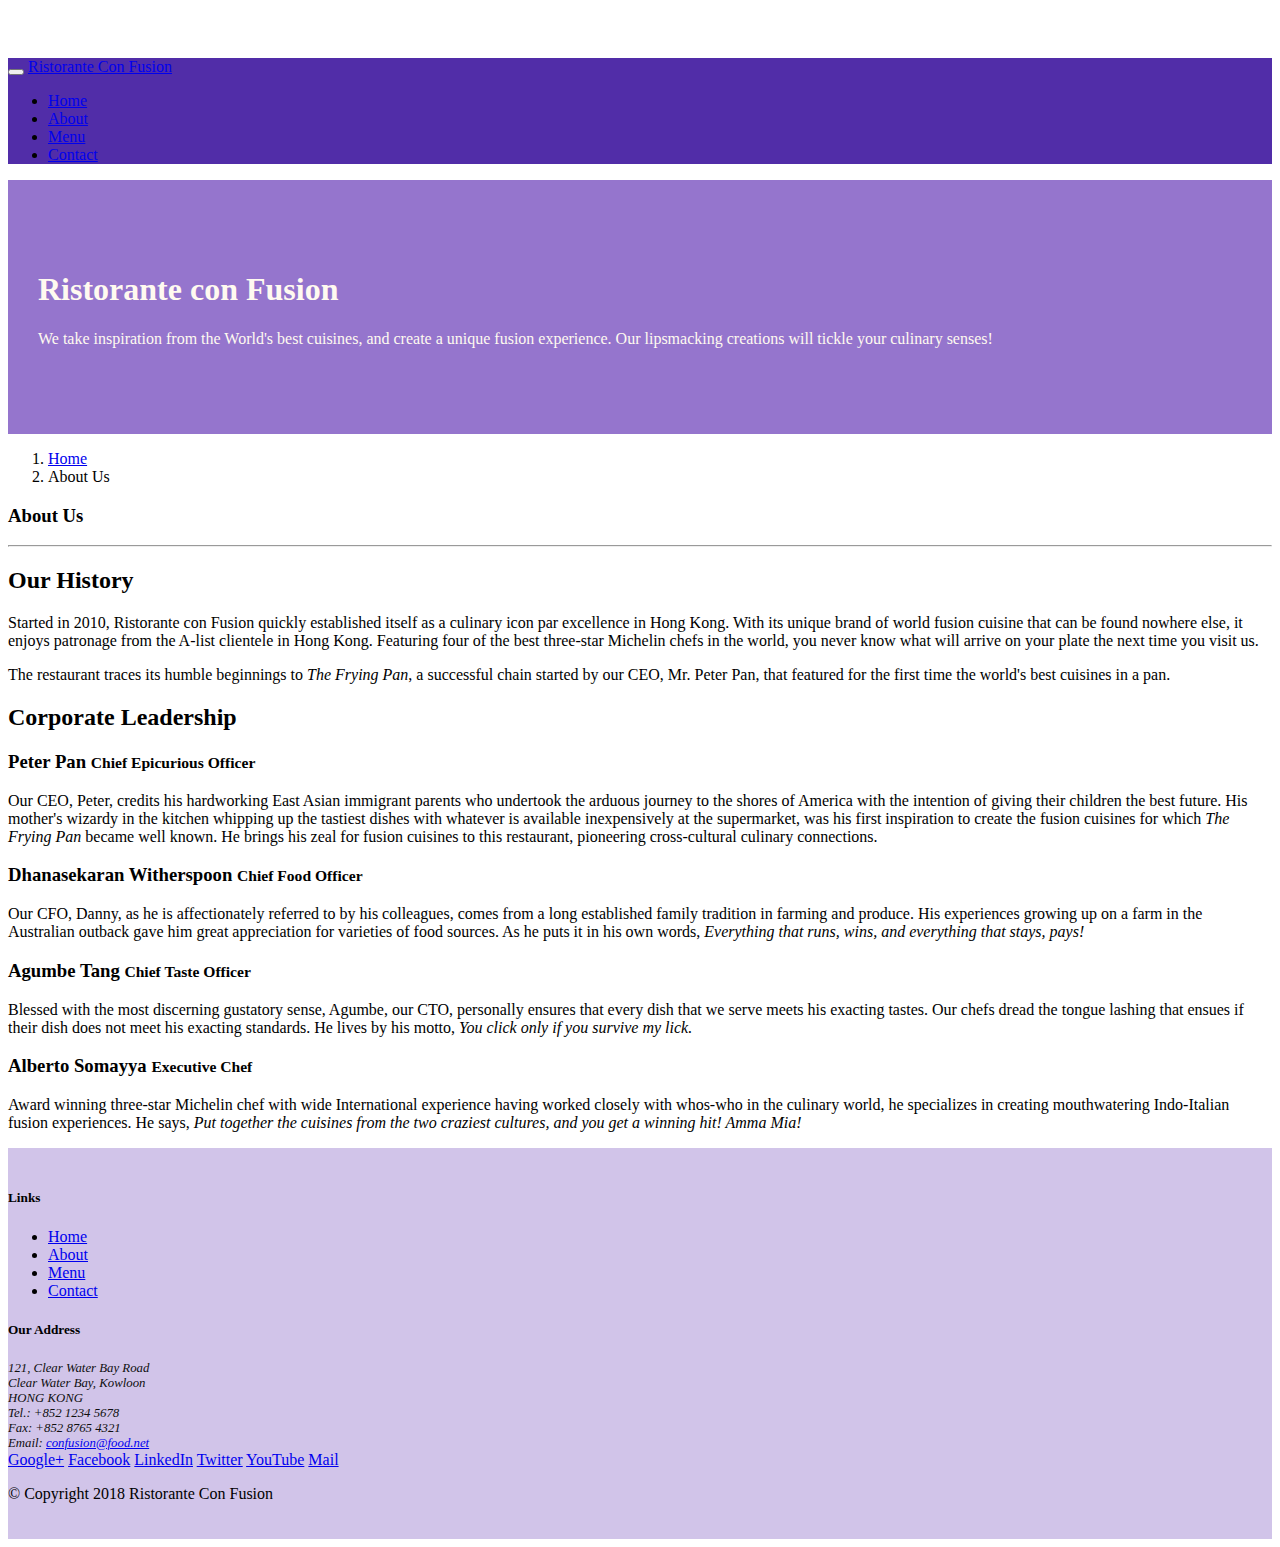
==== aboutus.html @ cb68f528 "navbar and breadcrumbs" ====
<!DOCTYPE html>
<html lang="en">

<head>
    <meta charset="utf-8">
    <meta name="viewport" content="width=device-width, 
        initial-scale=1, shrink-to-fit=no">
    <meta http-equiv="x-ua-compatible" content="ie=edge">

    <link rel="stylesheet" href="node_modules/bootstrap/dist/css/bootstrap.min.css">
    <link rel="stylesheet" href="css/styles.css">
   
    <title>Ristorante Con Fusion: About Us</title>

</head>

<body>
    <nav class="navbar navbar-dark navbar-expand-sm fixed-top">
        <div class="container">
            <button class="navbar-toggler" type="button" data-toggle="collapse" data-target="#Navbar">
                <span class="navbar-toggler-icon"></span>
            </button>
           <a class="navbar-brand" href="#">Ristorante Con Fusion</a>
           <div class="collapse navbar-collapse" id="Navbar">
                <ul class="navbar-nav mr-auto">
                    <li class="nav-item"><a class="nav-link" href="./index.html">Home</a></li>
                    <li class="nav-item active"><a class="nav-link" href="#">About</a></li>
                    <li class="nav-item"><a class="nav-link" href="#">Menu</a></li>
                    <li class="nav-item"><a class="nav-link" href="#">Contact</a></li>
                </ul> 
            </div>           
        </div>
    </nav>

    <header class="jumbotron">
        <div class="container">
            <div class="row row-header">
                <div class="col-12 col-sm-6">
                    <h1>Ristorante con Fusion</h1>
                    <p>We take inspiration from the World's best cuisines, and create a unique fusion experience. Our lipsmacking creations will tickle your culinary senses!</p>
                </div>
                <div class="col-12 col-sm">
                </div>
            </div>
        </div>
    </header>

    <div class="container">
        <div class="row">
            <ol class="col-12 breadcrumb">
                <li class="breadcrumb-item"><a href="./index.html">Home</a></li>
                <li class="breadcrumb-item active">About Us</li>
            </ol>
            <div class="col-12">
               <h3>About Us</h3>
               <hr>
            </div>
        </div>

        <div class="row">
            <div class="col-12 col-sm-6">
                <h2>Our History</h2>
                <p>Started in 2010, Ristorante con Fusion quickly established itself as a culinary icon par excellence in Hong Kong. With its unique brand of world fusion cuisine that can be found nowhere else, it enjoys patronage from the A-list clientele in Hong Kong.  Featuring four of the best three-star Michelin chefs in the world, you never know what will arrive on your plate the next time you visit us.</p>
                <p>The restaurant traces its humble beginnings to <em>The Frying Pan</em>, a successful chain started by our CEO, Mr. Peter Pan, that featured for the first time the world's best cuisines in a pan.</p>
            </div>
            <div>
            </div>
        </div>


        <div class="row">
            <div class="col-12">
                <h2>Corporate Leadership</h2>
                <h3>Peter Pan <small>Chief Epicurious Officer</small></h3>
                <p class="d-none d-sm-block">Our CEO, Peter, credits his hardworking East Asian immigrant parents who undertook the arduous journey to the shores of America with the intention of giving their children the best future. His mother's wizardy in the kitchen whipping up the tastiest dishes with whatever is available inexpensively at the supermarket, was his first inspiration to create the fusion cuisines for which <em>The Frying Pan</em> became well known. He brings his zeal for fusion cuisines to this restaurant, pioneering cross-cultural culinary connections.</p>
                <h3>Dhanasekaran Witherspoon <small>Chief Food Officer</small></h3>
                <p class="d-none d-sm-block">Our CFO, Danny, as he is affectionately referred to by his colleagues, comes from a long established family tradition in farming and produce. His experiences growing up on a farm in the Australian outback gave him great appreciation for varieties of food sources. As he puts it in his own words, <em>Everything that runs, wins, and everything that stays, pays!</em></p>
                <h3>Agumbe Tang <small>Chief Taste Officer</small></h3>
                <p class="d-none d-sm-block">Blessed with the most discerning gustatory sense, Agumbe, our CTO, personally ensures that every dish that we serve meets his exacting tastes. Our chefs dread the tongue lashing that ensues if their dish does not meet his exacting standards. He lives by his motto, <em>You click only if you survive my lick.</em></p>
                <h3>Alberto Somayya <small>Executive Chef</small></h3>
                <p class="d-none d-sm-block">Award winning three-star Michelin chef with wide International experience having worked closely with whos-who in the culinary world, he specializes in creating mouthwatering Indo-Italian fusion experiences. He says, <em>Put together the cuisines from the two craziest cultures, and you get a winning hit! Amma Mia!</em></p>
            </div>
       </div>

    </div>

    <footer class="footer">
        <div class="container">
            <div class="row">             
                <div class="col-4 offset-1 col-sm-2">
                    <h5>Links</h5>
                    <ul class="list-unstyled">
                        <li><a href="#">Home</a></li>
                        <li><a href="#">About</a></li>
                        <li><a href="#">Menu</a></li>
                        <li><a href="#">Contact</a></li>
                    </ul>
                </div>
                <div class="col-7 col-sm-5">
                    <h5>Our Address</h5>
                    <address>
		              121, Clear Water Bay Road<br>
		              Clear Water Bay, Kowloon<br>
		              HONG KONG<br>
		              Tel.: +852 1234 5678<br>
		              Fax: +852 8765 4321<br>
		              Email: <a href="mailto:confusion@food.net">confusion@food.net</a>
		           </address>
                </div>
                <div class="col-12 col-sm-4 align-self-center">
                    <div class="text-center">
                        <a href="http://google.com/+">Google+</a>
                        <a href="http://www.facebook.com/profile.php?id=">Facebook</a>
                        <a href="http://www.linkedin.com/in/">LinkedIn</a>
                        <a href="http://twitter.com/">Twitter</a>
                        <a href="http://youtube.com/">YouTube</a>
                        <a href="mailto:">Mail</a>
                    </div>
                </div>
           </div>
           <div class="row justify-content-center">             
                <div class="col-auto">
                    <p>© Copyright 2018 Ristorante Con Fusion</p>
                </div>
           </div>
        </div>
    </footer>
    <script src="node_modules/jquery/dist/jquery.slim.min.js"></script>
    <script src="node_modules/popper.js/dist/umd/popper.min.js"></script>
    <script src="node_modules/bootstrap/dist/js/bootstrap.min.js"></script>   
</body>

</html>
---- css/styles.css ----
.row-header {
    margin:0px auto;
    padding: 0px;
}

.row-content {
    margin: 0px auto;
    padding: 50px 0px 50px 0px;
    border-bottom: 1px ridge;
    min-height: 400px;
}

.footer {
    background-color: #D1C4E9;
    margin: 0px auto;
    padding: 20px 0px 20px 0px;
}

.jumbotron {
    padding:70px 30px 70px 30px;
    margin:0px auto;
    background: #9575CD ;
    color:floralwhite;
}

address{
    font-size:80%;
    margin:0px;
    color:#0f0f0f;
}

body{
    padding:50px 0px 0px 0px;
    z-index:0;
}

.navbar-dark {
     background-color: #512DA8;
}
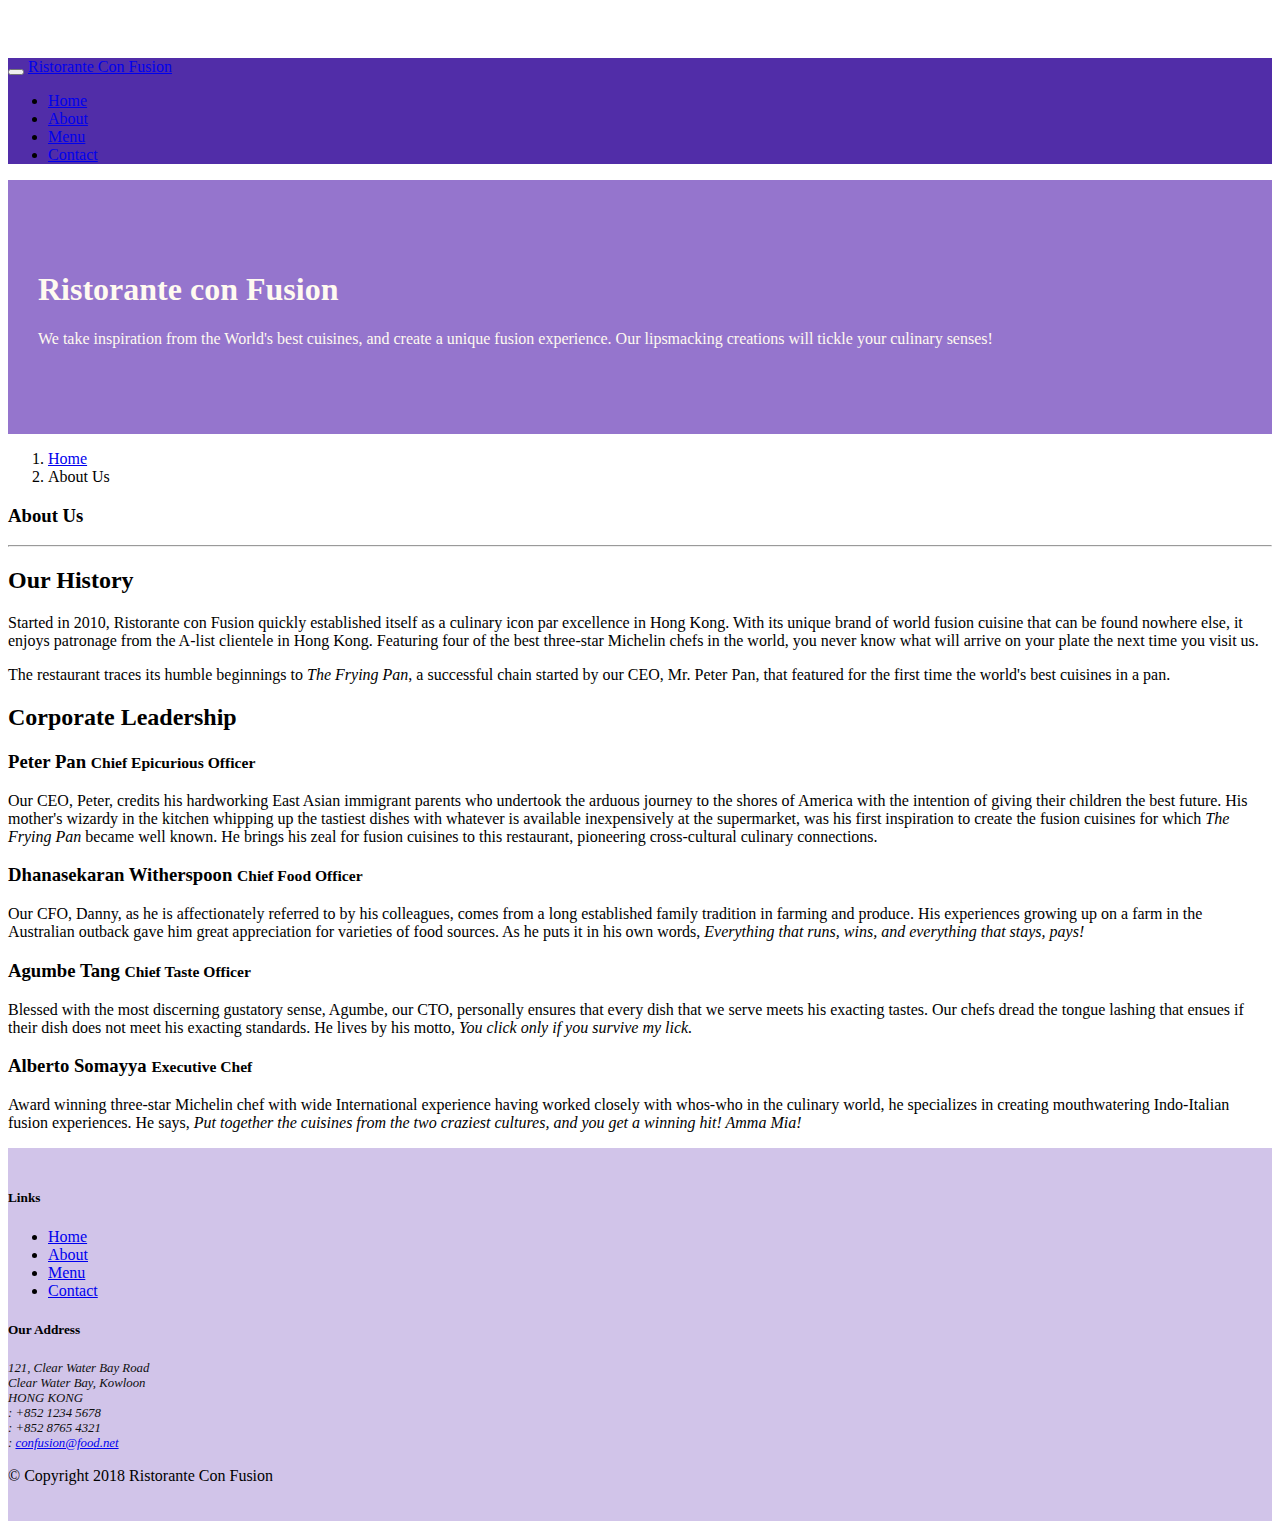
==== commit c4dba66b: "icon and buttons" ====
--- a/aboutus.html
+++ b/aboutus.html
@@ -10,6 +10,9 @@
     <link rel="stylesheet" href="node_modules/bootstrap/dist/css/bootstrap.min.css">
     <link rel="stylesheet" href="css/styles.css">
    
+    <link rel="stylesheet" href="node_modules/font-awesome/css/font-awesome.min.css">
+    <link rel="stylesheet" href="node_modules/bootstrap-social/bootstrap-social.css">
+
     <title>Ristorante Con Fusion: About Us</title>
 
 </head>
@@ -23,10 +26,10 @@
            <a class="navbar-brand" href="#">Ristorante Con Fusion</a>
            <div class="collapse navbar-collapse" id="Navbar">
                 <ul class="navbar-nav mr-auto">
-                    <li class="nav-item"><a class="nav-link" href="./index.html">Home</a></li>
-                    <li class="nav-item active"><a class="nav-link" href="#">About</a></li>
-                    <li class="nav-item"><a class="nav-link" href="#">Menu</a></li>
-                    <li class="nav-item"><a class="nav-link" href="#">Contact</a></li>
+                    <li class="nav-item"><a class="nav-link" href="./index.html"><span class="fa fa-home fa-lg"></span> Home</a></li>
+                    <li class="nav-item active"><a class="nav-link" href="#"><span class="fa fa-info fa-lg"></span> About</a></li>
+                    <li class="nav-item"><a class="nav-link" href="#"><span class="fa fa-list fa-lg"></span> Menu</a></li>
+                    <li class="nav-item"><a class="nav-link" href="#"><span class="fa fa-address-card fa-lg"></span> Contact</a></li>
                 </ul> 
             </div>           
         </div>
@@ -102,19 +105,21 @@
 		              121, Clear Water Bay Road<br>
 		              Clear Water Bay, Kowloon<br>
 		              HONG KONG<br>
-		              Tel.: +852 1234 5678<br>
-		              Fax: +852 8765 4321<br>
-		              Email: <a href="mailto:confusion@food.net">confusion@food.net</a>
+		              <i class="fa fa-phone fa-lg"></i>: +852 1234 5678<br>
+                      <i class="fa fa-fax fa-lg"></i>: +852 8765 4321<br>
+                      <i class="fa fa-envelope fa-lg"></i>: 
+                      <a href="mailto:confusion@food.net">confusion@food.net</a>
+
 		           </address>
                 </div>
                 <div class="col-12 col-sm-4 align-self-center">
                     <div class="text-center">
-                        <a href="http://google.com/+">Google+</a>
-                        <a href="http://www.facebook.com/profile.php?id=">Facebook</a>
-                        <a href="http://www.linkedin.com/in/">LinkedIn</a>
-                        <a href="http://twitter.com/">Twitter</a>
-                        <a href="http://youtube.com/">YouTube</a>
-                        <a href="mailto:">Mail</a>
+                        <a class="btn btn-social-icon btn-google" href="http://google.com/+"><i class="fa fa-google-plus"></i></a>
+                        <a class="btn btn-social-icon btn-facebook" href="http://www.facebook.com/profile.php?id="><i class="fa fa-facebook"></i></a>
+                        <a class="btn btn-social-icon btn-linkedin" href="http://www.linkedin.com/in/"><i class="fa fa-linkedin"></i></a>
+                        <a class="btn btn-social-icon btn-twitter" href="http://twitter.com/"><i class="fa fa-twitter"></i></a>
+                        <a class="btn btn-social-icon btn-google" href="http://youtube.com/"><i class="fa fa-youtube"></i></a>
+                        <a class="btn btn-social-icon" href="mailto:"><i class="fa fa-envelope-o"></i></a>
                     </div>
                 </div>
            </div>
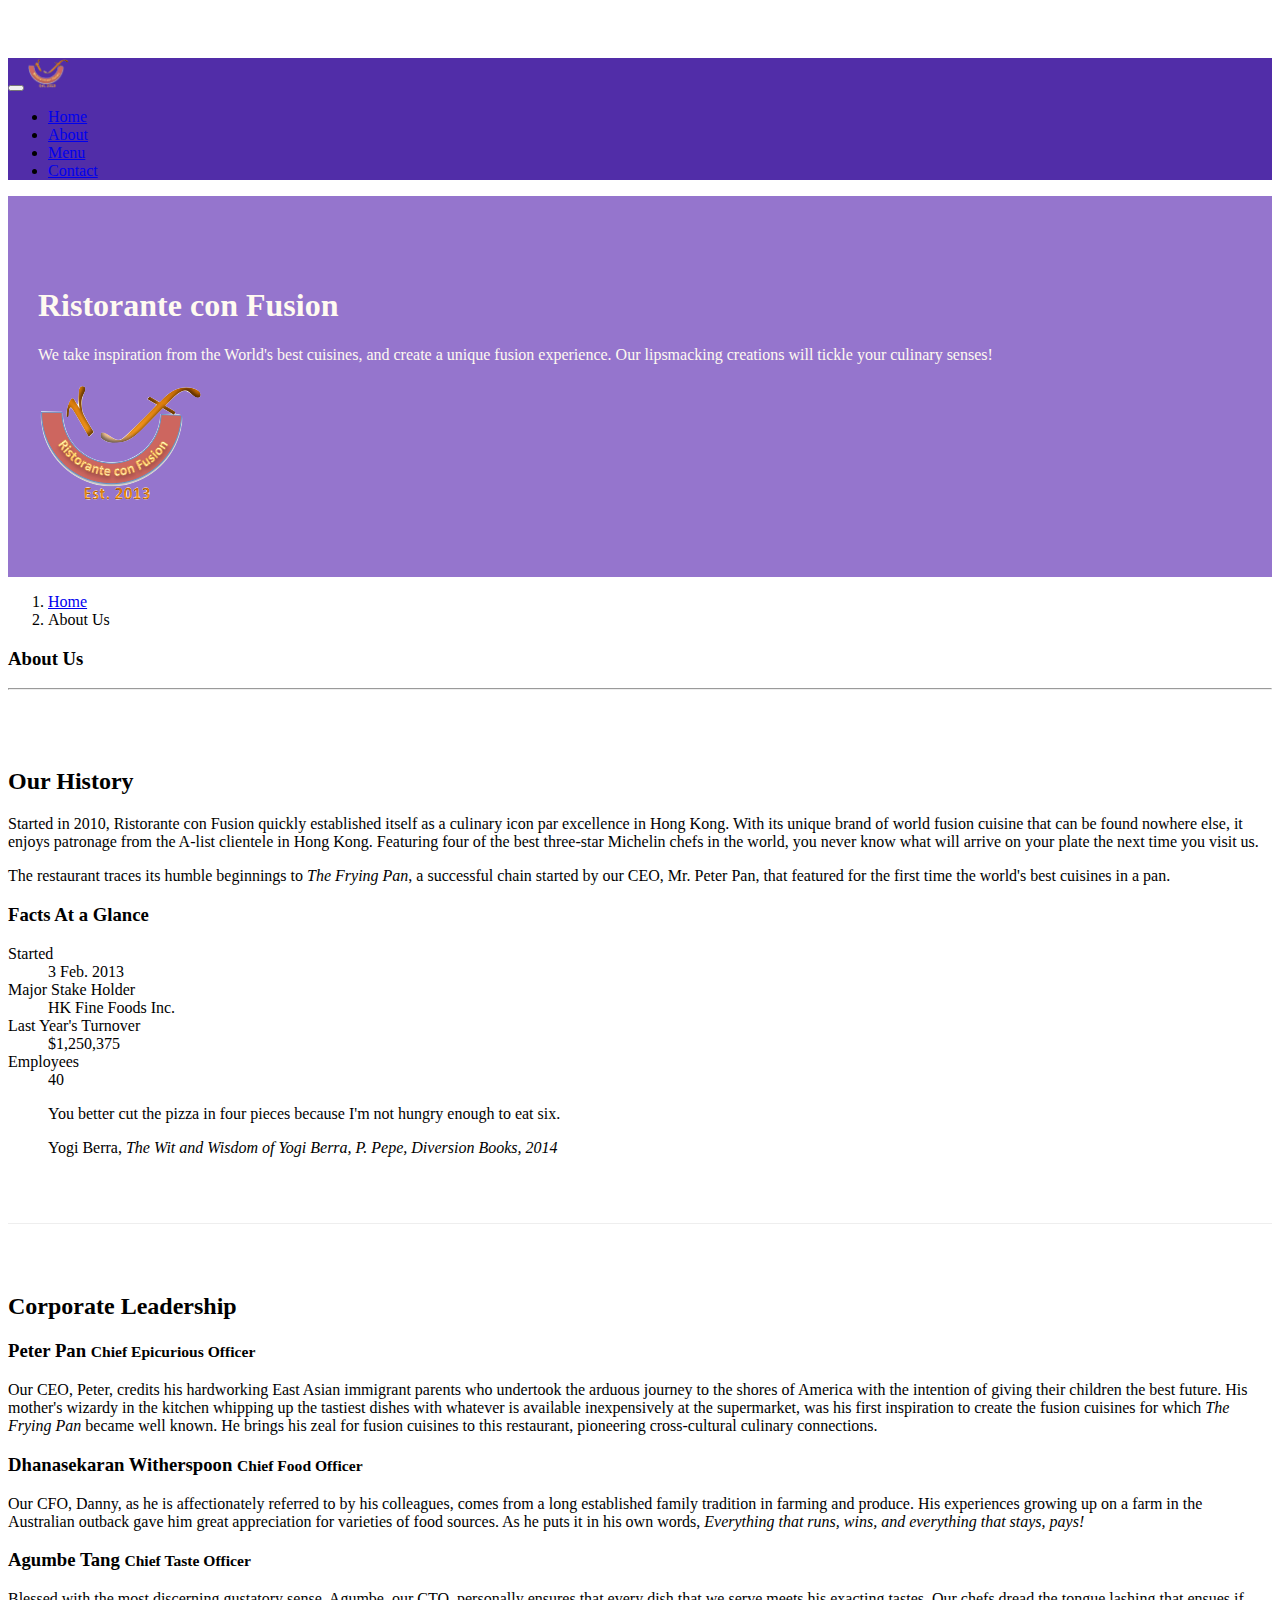
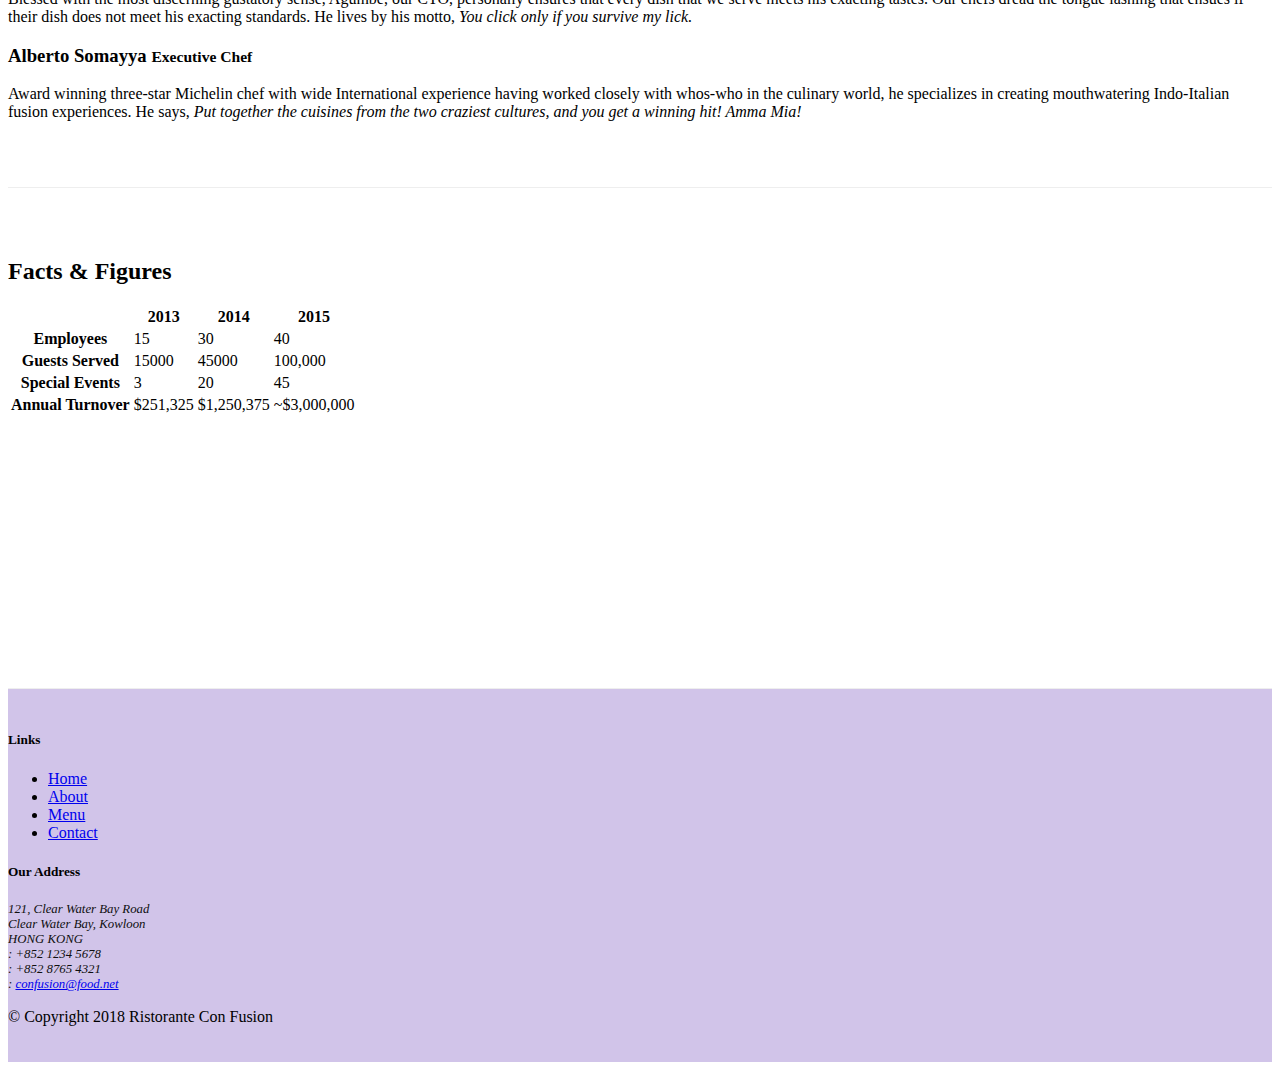
==== commit a92c1999: "reserve form" ====
--- a/aboutus.html
+++ b/aboutus.html
@@ -23,13 +23,13 @@
             <button class="navbar-toggler" type="button" data-toggle="collapse" data-target="#Navbar">
                 <span class="navbar-toggler-icon"></span>
             </button>
-           <a class="navbar-brand" href="#">Ristorante Con Fusion</a>
+           <a class="navbar-brand" href="#"><img src="img/logo.png" height="30" width="41"></a>
            <div class="collapse navbar-collapse" id="Navbar">
                 <ul class="navbar-nav mr-auto">
                     <li class="nav-item"><a class="nav-link" href="./index.html"><span class="fa fa-home fa-lg"></span> Home</a></li>
                     <li class="nav-item active"><a class="nav-link" href="#"><span class="fa fa-info fa-lg"></span> About</a></li>
                     <li class="nav-item"><a class="nav-link" href="#"><span class="fa fa-list fa-lg"></span> Menu</a></li>
-                    <li class="nav-item"><a class="nav-link" href="#"><span class="fa fa-address-card fa-lg"></span> Contact</a></li>
+                    <li class="nav-item"><a class="nav-link" href="contactus.html"><span class="fa fa-address-card fa-lg"></span> Contact</a></li>
                 </ul> 
             </div>           
         </div>
@@ -42,7 +42,8 @@
                     <h1>Ristorante con Fusion</h1>
                     <p>We take inspiration from the World's best cuisines, and create a unique fusion experience. Our lipsmacking creations will tickle your culinary senses!</p>
                 </div>
-                <div class="col-12 col-sm">
+                <div class="col-12 col-sm align-self-center">
+                    <img src="img/logo.png" class="img-fluid">
                 </div>
             </div>
         </div>
@@ -60,18 +61,45 @@
             </div>
         </div>
 
-        <div class="row">
+        <div class="row row-content">
             <div class="col-12 col-sm-6">
                 <h2>Our History</h2>
                 <p>Started in 2010, Ristorante con Fusion quickly established itself as a culinary icon par excellence in Hong Kong. With its unique brand of world fusion cuisine that can be found nowhere else, it enjoys patronage from the A-list clientele in Hong Kong.  Featuring four of the best three-star Michelin chefs in the world, you never know what will arrive on your plate the next time you visit us.</p>
                 <p>The restaurant traces its humble beginnings to <em>The Frying Pan</em>, a successful chain started by our CEO, Mr. Peter Pan, that featured for the first time the world's best cuisines in a pan.</p>
             </div>
-            <div>
-            </div>
-        </div>
-
-
-        <div class="row">
+            <div class="col-12 col-sm-6">
+                <div class="card">
+                    <h3 class="card-header bg-primary text-white">Facts At a Glance</h3>
+                    <div class="card-body">
+                        <dl class="row">
+                            <dt class="col-6">Started</dt>
+                            <dd class="col-6">3 Feb. 2013</dd>
+                            <dt class="col-6">Major Stake Holder</dt>
+                            <dd class="col-6">HK Fine Foods Inc.</dd>
+                            <dt class="col-6">Last Year's Turnover</dt>
+                            <dd class="col-6">$1,250,375</dd>
+                            <dt class="col-6">Employees</dt>
+                            <dd class="col-6">40</dd>
+                        </dl>
+                    </div>
+                </div>
+            </div>
+            <div class="col-12">
+                <div class="card card-body bg-light">
+                    <blockquote class="blockquote">
+                        <p class="mb-0">You better cut the pizza in four pieces because
+                            I'm not hungry enough to eat six.</p>
+                        <footer class="blockquote-footer">Yogi Berra,
+                            <cite title="Source Title">The Wit and Wisdom of Yogi Berra,
+                            P. Pepe, Diversion Books, 2014</cite>
+                        </footer>
+                    </blockquote>
+                </div>
+            </div>
+        </div>
+
+
+        <div class="row row-content">
             <div class="col-12">
                 <h2>Corporate Leadership</h2>
                 <h3>Peter Pan <small>Chief Epicurious Officer</small></h3>
@@ -84,6 +112,53 @@
                 <p class="d-none d-sm-block">Award winning three-star Michelin chef with wide International experience having worked closely with whos-who in the culinary world, he specializes in creating mouthwatering Indo-Italian fusion experiences. He says, <em>Put together the cuisines from the two craziest cultures, and you get a winning hit! Amma Mia!</em></p>
             </div>
        </div>
+       <div class="row row-content">
+            <div class="col-12 col-sm-9">
+                <h2>Facts &amp; Figures</h2>
+                <div class="table-responsive">
+                    <table class="table table-striped">
+                        <thead class="thead-dark">
+                            <tr>
+                                <th>&nbsp;</th>
+                                <th>2013</th>
+                                <th>2014</th>
+                                <th>2015</th>
+                            </tr>
+                        </thead>
+                        <tbody>
+                            <tr>
+                                <th>Employees</th>
+                                <td>15</td>
+                                <td>30</td>
+                                <td>40</td>
+                            </tr>
+                            <tr>
+                                <th>Guests Served</th>
+                                <td>15000</td>
+                                <td>45000</td>
+                                <td>100,000</td>
+                            </tr>
+                            <tr>
+                                <th>Special Events</th>
+                                <td>3</td>
+                                <td>20</td>
+                                <td>45</td>
+                            </tr>
+                            <tr>
+                                <th>Annual Turnover</th>
+                                <td>$251,325</td>
+                                <td>$1,250,375</td>
+                                <td>~$3,000,000</td>
+                            </tr>
+                        </tbody>
+                    </table>
+                </div>
+            </div>
+            <div class="col-12 col-sm-3">
+                
+            </div>
+        </div> 
+
 
     </div>
 
--- a/css/styles.css
+++ b/css/styles.css
@@ -36,4 +36,9 @@
 
 .navbar-dark {
      background-color: #512DA8;
-}+}
+
+.button-reserve {
+    padding-left: 25px;
+    padding-right: 25px;
+}
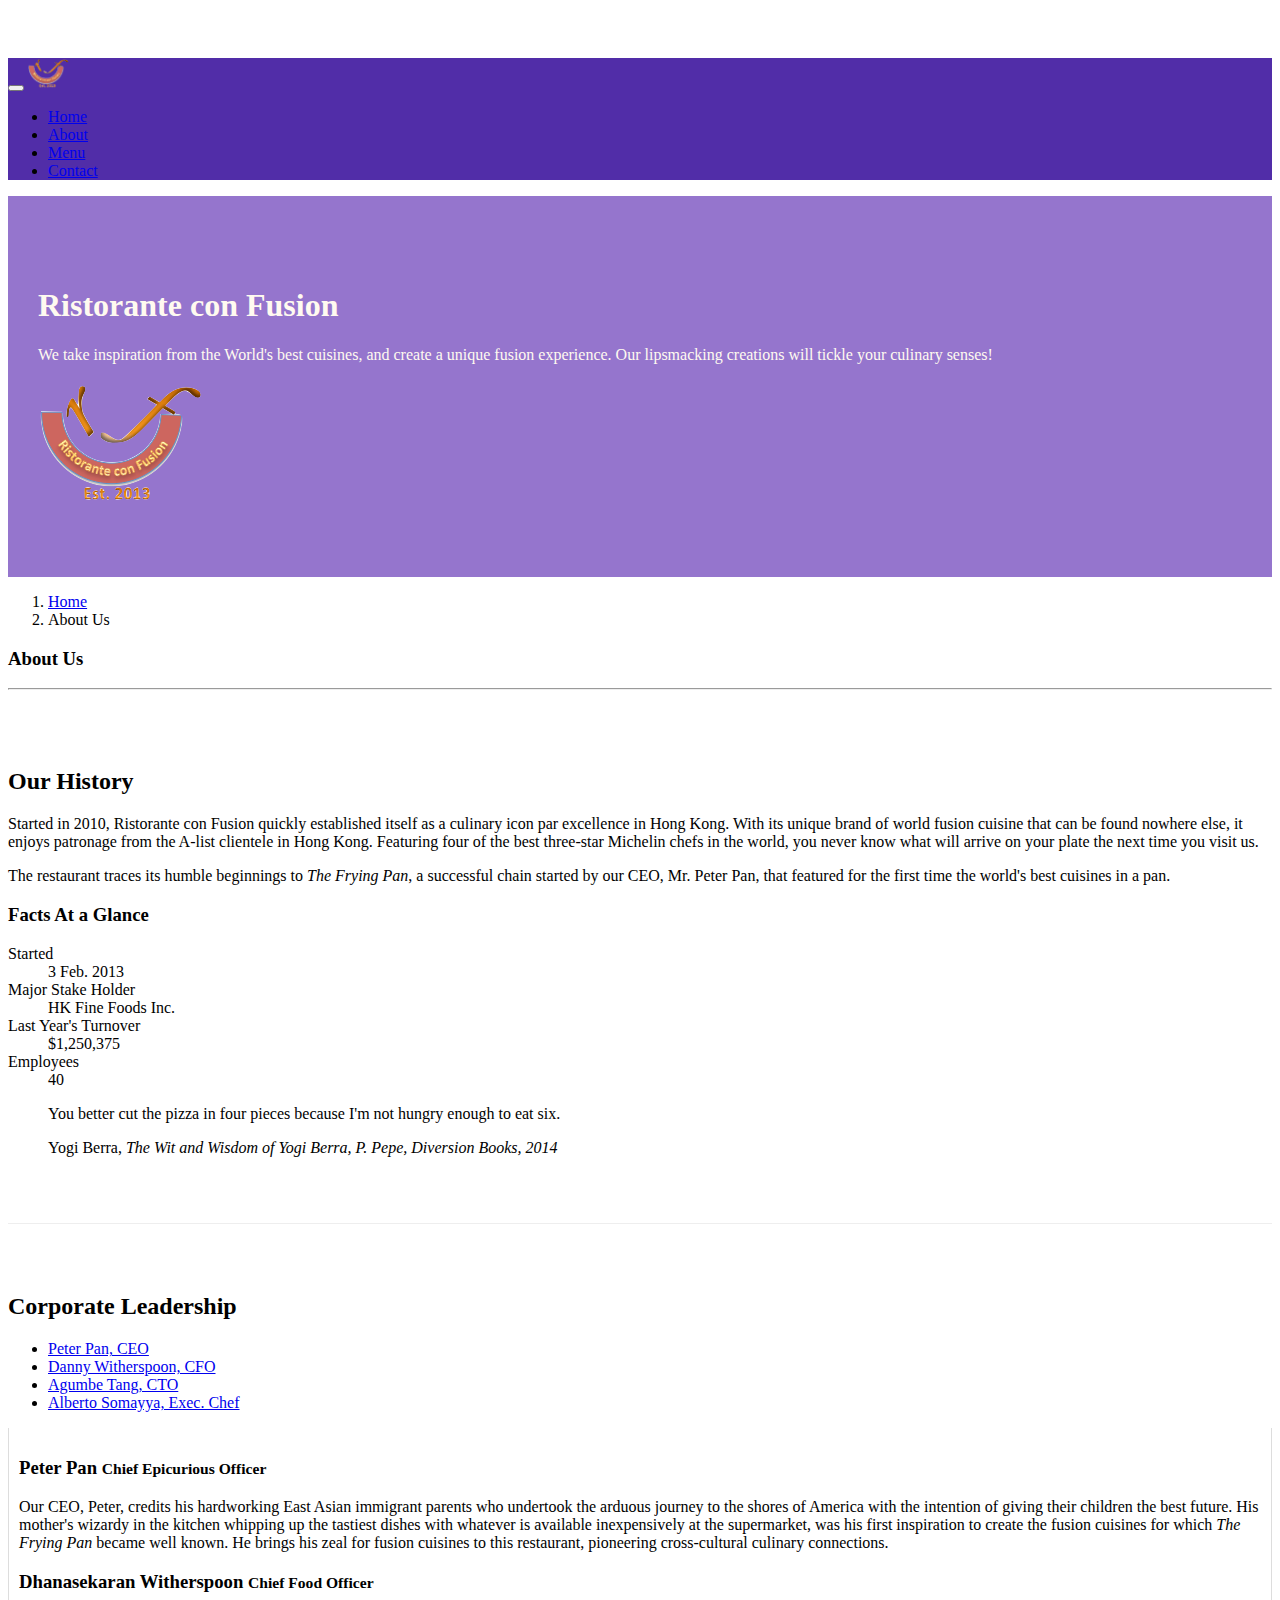
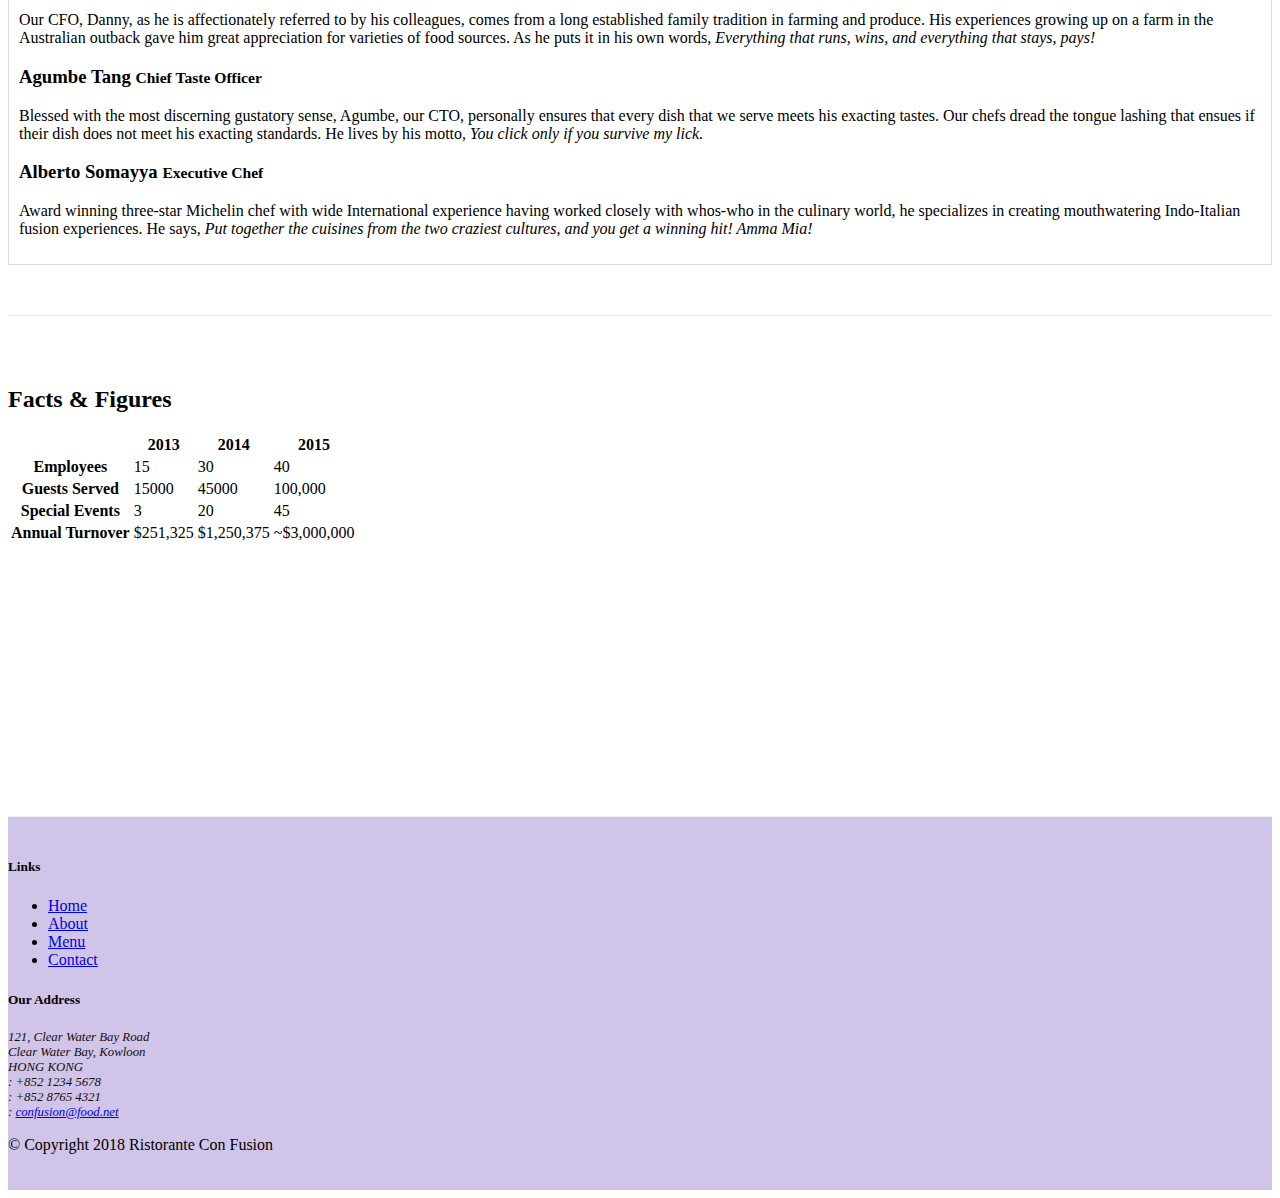
==== commit 9cb7a762: "tabs" ====
--- a/aboutus.html
+++ b/aboutus.html
@@ -102,14 +102,42 @@
         <div class="row row-content">
             <div class="col-12">
                 <h2>Corporate Leadership</h2>
-                <h3>Peter Pan <small>Chief Epicurious Officer</small></h3>
-                <p class="d-none d-sm-block">Our CEO, Peter, credits his hardworking East Asian immigrant parents who undertook the arduous journey to the shores of America with the intention of giving their children the best future. His mother's wizardy in the kitchen whipping up the tastiest dishes with whatever is available inexpensively at the supermarket, was his first inspiration to create the fusion cuisines for which <em>The Frying Pan</em> became well known. He brings his zeal for fusion cuisines to this restaurant, pioneering cross-cultural culinary connections.</p>
-                <h3>Dhanasekaran Witherspoon <small>Chief Food Officer</small></h3>
-                <p class="d-none d-sm-block">Our CFO, Danny, as he is affectionately referred to by his colleagues, comes from a long established family tradition in farming and produce. His experiences growing up on a farm in the Australian outback gave him great appreciation for varieties of food sources. As he puts it in his own words, <em>Everything that runs, wins, and everything that stays, pays!</em></p>
-                <h3>Agumbe Tang <small>Chief Taste Officer</small></h3>
-                <p class="d-none d-sm-block">Blessed with the most discerning gustatory sense, Agumbe, our CTO, personally ensures that every dish that we serve meets his exacting tastes. Our chefs dread the tongue lashing that ensues if their dish does not meet his exacting standards. He lives by his motto, <em>You click only if you survive my lick.</em></p>
-                <h3>Alberto Somayya <small>Executive Chef</small></h3>
-                <p class="d-none d-sm-block">Award winning three-star Michelin chef with wide International experience having worked closely with whos-who in the culinary world, he specializes in creating mouthwatering Indo-Italian fusion experiences. He says, <em>Put together the cuisines from the two craziest cultures, and you get a winning hit! Amma Mia!</em></p>
+                <ul class="nav nav-tabs">
+                    <li class="nav-item">
+                      <a class="nav-link active" href="#peter"
+                        role="tab" data-toggle="tab">Peter Pan, CEO</a>
+                    </li>
+                    <li class="nav-item">
+                      <a class="nav-link" href="#danny" role="tab"
+                        data-toggle="tab">Danny Witherspoon, CFO</a>
+                    </li>
+                    <li class="nav-item">
+                      <a class="nav-link" href="#agumbe"role="tab"
+                        data-toggle="tab">Agumbe Tang, CTO</a>
+                    </li>
+                    <li class="nav-item">
+                      <a class="nav-link" href="#alberto" role="tab"
+                        data-toggle="tab">Alberto Somayya, Exec. Chef</a>
+                    </li>
+                </ul>
+                <div class="tab-content">
+                    <div role="tabpanel" class="tab-pane fade show active" id="peter">
+                        <h3>Peter Pan <small>Chief Epicurious Officer</small></h3>
+                        <p class="d-none d-sm-block">Our CEO, Peter, credits his hardworking East Asian immigrant parents who undertook the arduous journey to the shores of America with the intention of giving their children the best future. His mother's wizardy in the kitchen whipping up the tastiest dishes with whatever is available inexpensively at the supermarket, was his first inspiration to create the fusion cuisines for which <em>The Frying Pan</em> became well known. He brings his zeal for fusion cuisines to this restaurant, pioneering cross-cultural culinary connections.</p>
+                    </div>
+                    <div role="tabpanel" class="tab-pane fade" id="danny">
+                        <h3>Dhanasekaran Witherspoon <small>Chief Food Officer</small></h3>
+                        <p class="d-none d-sm-block">Our CFO, Danny, as he is affectionately referred to by his colleagues, comes from a long established family tradition in farming and produce. His experiences growing up on a farm in the Australian outback gave him great appreciation for varieties of food sources. As he puts it in his own words, <em>Everything that runs, wins, and everything that stays, pays!</em></p>
+                    </div>
+                    <div role="tabpanel" class="tab-pane fade" id="agumbe">    
+                        <h3>Agumbe Tang <small>Chief Taste Officer</small></h3>
+                        <p class="d-none d-sm-block">Blessed with the most discerning gustatory sense, Agumbe, our CTO, personally ensures that every dish that we serve meets his exacting tastes. Our chefs dread the tongue lashing that ensues if their dish does not meet his exacting standards. He lives by his motto, <em>You click only if you survive my lick.</em></p>
+                    </div>
+                    <div role="tabpanel" class="tab-pane fade" id="alberto">    
+                        <h3>Alberto Somayya <small>Executive Chef</small></h3>
+                        <p class="d-none d-sm-block">Award winning three-star Michelin chef with wide International experience having worked closely with whos-who in the culinary world, he specializes in creating mouthwatering Indo-Italian fusion experiences. He says, <em>Put together the cuisines from the two craziest cultures, and you get a winning hit! Amma Mia!</em></p>
+                    </div>
+                </div>
             </div>
        </div>
        <div class="row row-content">
--- a/css/styles.css
+++ b/css/styles.css
@@ -42,3 +42,10 @@
     padding-left: 25px;
     padding-right: 25px;
 }
+
+.tab-content {
+    border-left: 1px solid #ddd;
+    border-right: 1px solid #ddd;
+    border-bottom: 1px solid #ddd;
+    padding: 10px;
+}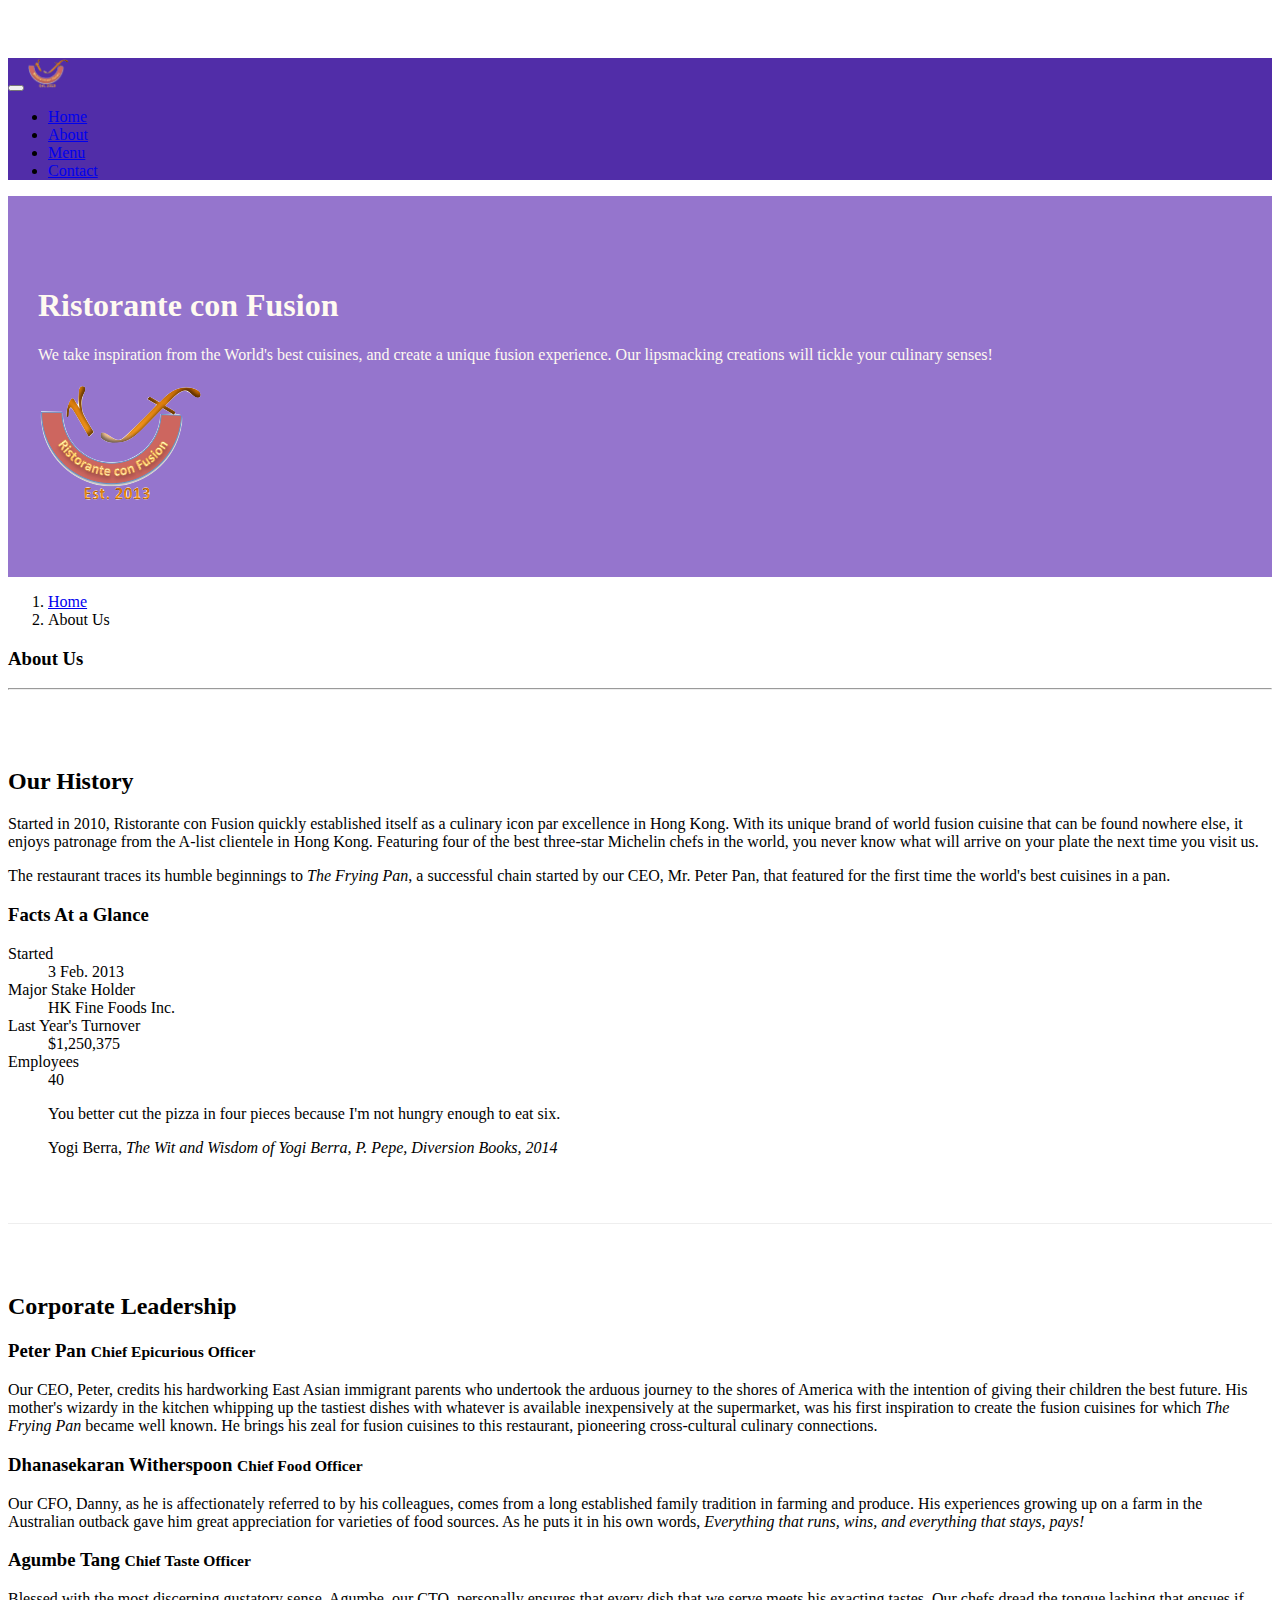
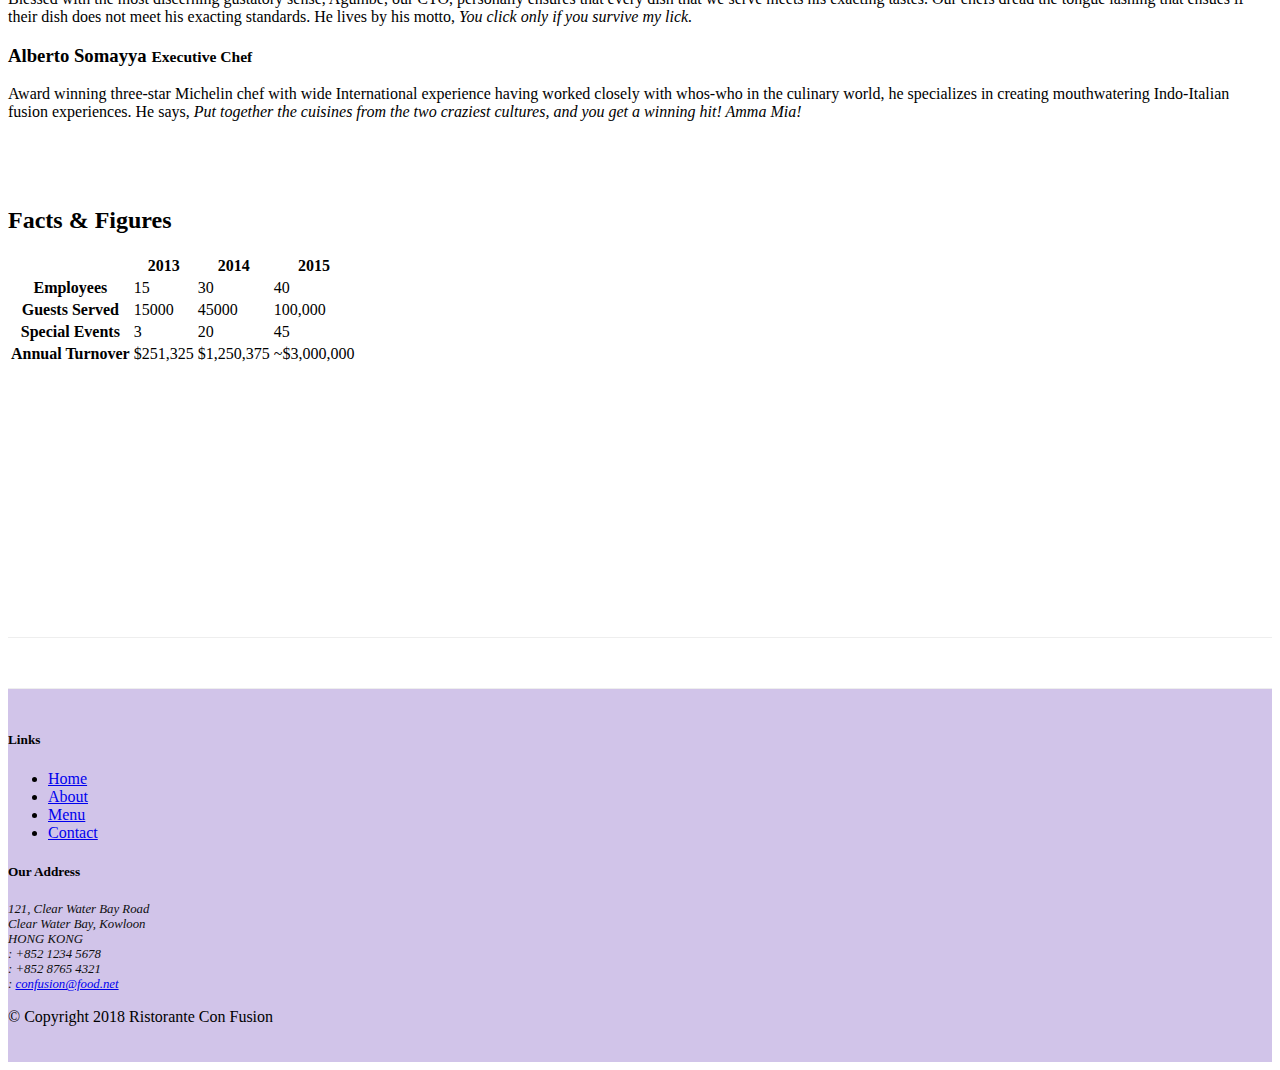
==== commit d54edfa8: "accordion" ====
--- a/aboutus.html
+++ b/aboutus.html
@@ -102,40 +102,62 @@
         <div class="row row-content">
             <div class="col-12">
                 <h2>Corporate Leadership</h2>
-                <ul class="nav nav-tabs">
-                    <li class="nav-item">
-                      <a class="nav-link active" href="#peter"
-                        role="tab" data-toggle="tab">Peter Pan, CEO</a>
-                    </li>
-                    <li class="nav-item">
-                      <a class="nav-link" href="#danny" role="tab"
-                        data-toggle="tab">Danny Witherspoon, CFO</a>
-                    </li>
-                    <li class="nav-item">
-                      <a class="nav-link" href="#agumbe"role="tab"
-                        data-toggle="tab">Agumbe Tang, CTO</a>
-                    </li>
-                    <li class="nav-item">
-                      <a class="nav-link" href="#alberto" role="tab"
-                        data-toggle="tab">Alberto Somayya, Exec. Chef</a>
-                    </li>
-                </ul>
-                <div class="tab-content">
-                    <div role="tabpanel" class="tab-pane fade show active" id="peter">
-                        <h3>Peter Pan <small>Chief Epicurious Officer</small></h3>
-                        <p class="d-none d-sm-block">Our CEO, Peter, credits his hardworking East Asian immigrant parents who undertook the arduous journey to the shores of America with the intention of giving their children the best future. His mother's wizardy in the kitchen whipping up the tastiest dishes with whatever is available inexpensively at the supermarket, was his first inspiration to create the fusion cuisines for which <em>The Frying Pan</em> became well known. He brings his zeal for fusion cuisines to this restaurant, pioneering cross-cultural culinary connections.</p>
-                    </div>
-                    <div role="tabpanel" class="tab-pane fade" id="danny">
-                        <h3>Dhanasekaran Witherspoon <small>Chief Food Officer</small></h3>
-                        <p class="d-none d-sm-block">Our CFO, Danny, as he is affectionately referred to by his colleagues, comes from a long established family tradition in farming and produce. His experiences growing up on a farm in the Australian outback gave him great appreciation for varieties of food sources. As he puts it in his own words, <em>Everything that runs, wins, and everything that stays, pays!</em></p>
-                    </div>
-                    <div role="tabpanel" class="tab-pane fade" id="agumbe">    
-                        <h3>Agumbe Tang <small>Chief Taste Officer</small></h3>
-                        <p class="d-none d-sm-block">Blessed with the most discerning gustatory sense, Agumbe, our CTO, personally ensures that every dish that we serve meets his exacting tastes. Our chefs dread the tongue lashing that ensues if their dish does not meet his exacting standards. He lives by his motto, <em>You click only if you survive my lick.</em></p>
-                    </div>
-                    <div role="tabpanel" class="tab-pane fade" id="alberto">    
-                        <h3>Alberto Somayya <small>Executive Chef</small></h3>
-                        <p class="d-none d-sm-block">Award winning three-star Michelin chef with wide International experience having worked closely with whos-who in the culinary world, he specializes in creating mouthwatering Indo-Italian fusion experiences. He says, <em>Put together the cuisines from the two craziest cultures, and you get a winning hit! Amma Mia!</em></p>
+                
+                <div id="accordion">
+                    <div class="card">
+                        <div class="card-header" role="tab" id="peterhead">
+                        <h3 class="mb-0">
+                            <a data-toggle="collapse" data-target="#peter">
+                            Peter Pan <small>Chief Epicurious Officer</small>
+                            </a>
+                        </h3>
+                        </div>
+                        <div class="collapse show" id="peter" data-parent="#accordion">
+                            <div class="card-body">
+                                <p class="d-none d-sm-block">Our CEO, Peter, credits his hardworking East Asian immigrant parents who undertook the arduous journey to the shores of America with the intention of giving their children the best future. His mother's wizardy in the kitchen whipping up the tastiest dishes with whatever is available inexpensively at the supermarket, was his first inspiration to create the fusion cuisines for which <em>The Frying Pan</em> became well known. He brings his zeal for fusion cuisines to this restaurant, pioneering cross-cultural culinary connections.</p>
+                            </div>
+                        </div>
+                    </div>
+                    <div class="card">
+                        <div class="card-header" role="tab" id="dannyhead">
+                        <h3 class="mb-0">
+                            <a class="collapsed" data-toggle="collapse" data-target="#danny">
+                            Dhanasekaran Witherspoon <small>Chief Food Officer</small>
+                            </a>
+                        </h3>
+                    </div>
+                    <div class="collapse" id="danny" data-parent="#accordion">
+                        <div class="card-body">
+                            <p class="d-none d-sm-block">Our CFO, Danny, as he is affectionately referred to by his colleagues, comes from a long established family tradition in farming and produce. His experiences growing up on a farm in the Australian outback gave him great appreciation for varieties of food sources. As he puts it in his own words, <em>Everything that runs, wins, and everything that stays, pays!</em></em></p>
+                        </div>
+                    </div>
+                </div>
+                <div class="card">
+                        <div class="card-header" role="tab" id="agumbehead">
+                        <h3 class="mb-0">
+                            <a class="collapsed" data-toggle="collapse" data-target="#agumbe">
+                            Agumbe Tang <small>Chief Taste Officer</small>
+                            </a>
+                        </h3>
+                    </div>
+                    <div class="collapse" id="agumbe" data-parent="#accordion">
+                        <div class="card-body">
+                            <p class="d-none d-sm-block">Blessed with the most discerning gustatory sense, Agumbe, our CTO, personally ensures that every dish that we serve meets his exacting tastes. Our chefs dread the tongue lashing that ensues if their dish does not meet his exacting standards. He lives by his motto, <em>You click only if you survive my lick.</em></p>
+                        </div>
+                    </div>
+                </div>
+                <div class="card">
+                        <div class="card-header" role="tab" id="albertohead">
+                        <h3 class="mb-0">
+                            <a class="collapsed" data-toggle="collapse" data-target="#alberto">
+                            Alberto Somayya <small>Executive Chef</small>
+                            </a>
+                        </h3>
+                    </div>
+                    <div class="collapse" id="alberto" data-parent="#accordion">
+                        <div class="card-body">
+                            <p class="d-none d-sm-block">Award winning three-star Michelin chef with wide International experience having worked closely with whos-who in the culinary world, he specializes in creating mouthwatering Indo-Italian fusion experiences. He says, <em>Put together the cuisines from the two craziest cultures, and you get a winning hit! Amma Mia!</em></em></p>
+                        </div>
                     </div>
                 </div>
             </div>
